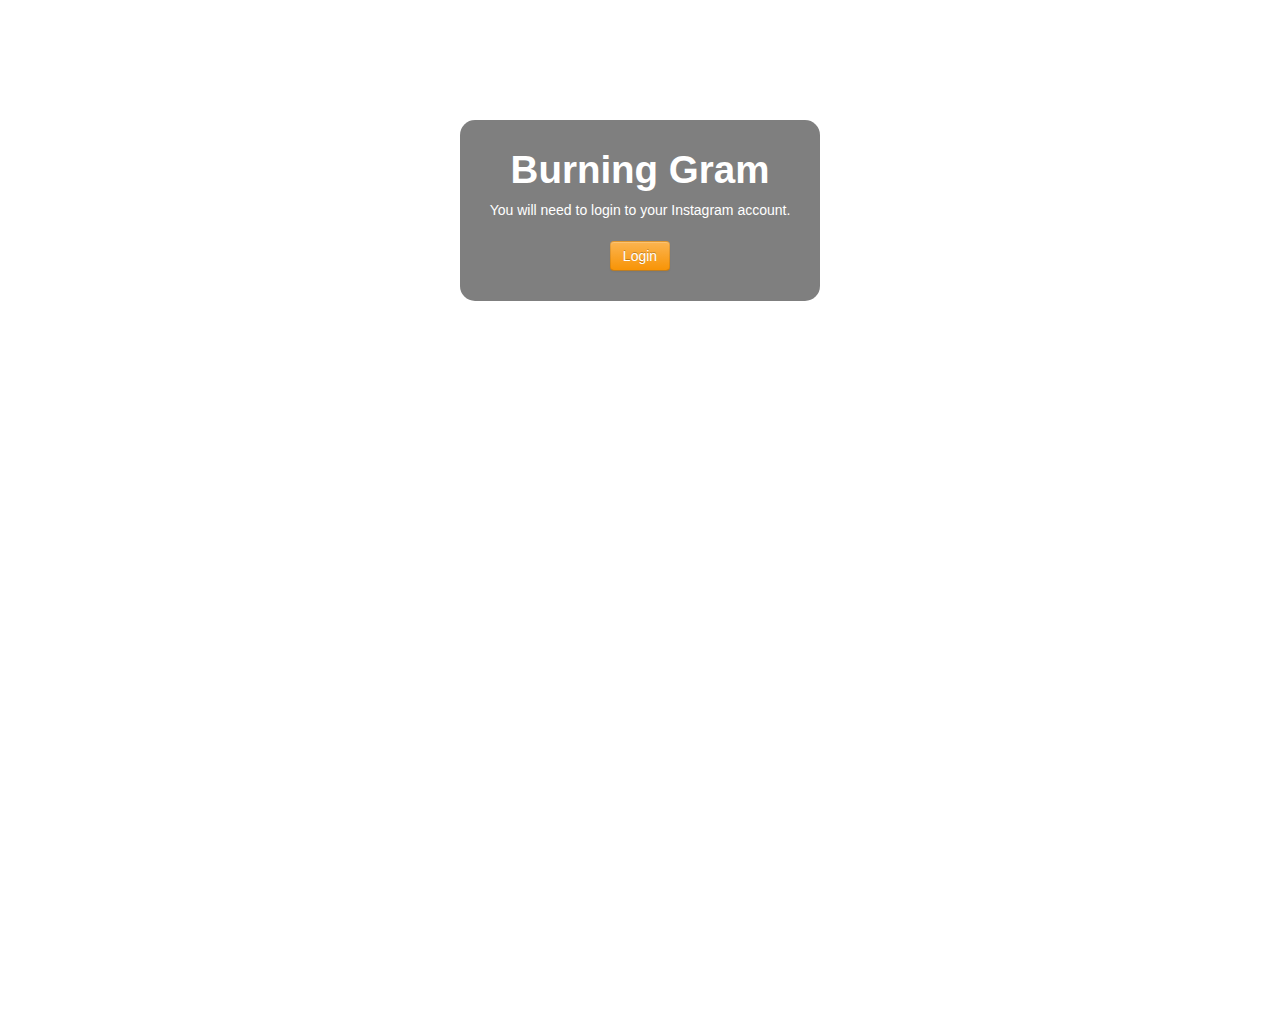
==== index.html @ cd553397 "First Commmit of FestGram" ====
<!DOCTYPE html>
<!--[if gt IE 8]><!--> <html class="no-js"> <!--<![endif]-->
    <head>
        <meta charset="utf-8">
        <meta http-equiv="X-UA-Compatible" content="IE=edge,chrome=1">
        <title></title>
        <meta name="description" content="">
        <meta name="viewport" content="width=device-width" initial-scale="0" >
        <link rel="stylesheet" href="css/reset.css">
        <link rel="stylesheet" href="css/bootstrap.min.css">
        <link rel="stylesheet" href="style.css">
		
    </head>
    <body id="home">
		<div id="login_pane" class="jumbotron">
		    <h1>Burning Gram</h1>
		    <p>You will need to login to your Instagram account.</p>
		    <p><a class="btn btn-warning btn-lg" href="https://instagram.com/oauth/authorize/?client_id=d1b8c3c77c2f466fbcc3663641b5463f&redirect_uri=http://codeandpen.com/Festgram/confirmed.html&response_type=token" id="login_button">Login</a></p>
		</div>
        <script src="js/library/jquery-1.9.1.min.js"></script>
	   
        <script src="js/main.js"></script>
    </body>
</html>
---- style.css ----
html, body, #map-canvas{
  	height: 100%; 
  	margin: 0;
  	padding: 0 
}
#home{
  	background: url(http://codeandpen.com/Festgram/images/background_index.jpg) no-repeat;
  	background-size: cover; 
}
img[src*="gstatic.com/"], img[src*="googleapis.com/"] {
	max-width: none;
}
#login_pane{
	color:white;
	width: 320px;
	margin: 120px auto;
	background: rgba(0,0,0,.5);
	padding: 20px;
	border-radius: 15px;
	text-align: center;
}
#login_button{
	margin: 11px 0px 0px 0px;
}
#load_overlay{
	position:fixed;
	top: 0px;
	left:0px;
	width:100%;
	height:100%;
	z-index:9;
	background: rgba(0,0,0,.8);
}
#load_overlay h3{
	color:white;
	width:150px;
	margin:150px auto;	
}
.info_window{
	height: 200px;
	width: 300px;
	overflow:hidden;
}
.info_box, .info_window h3, .info_window p, .info_window .img, .info_window a{
	position:relative;
}
.info_box{
	width: 136px;
	height: 40px;
	top: -15px;
	left: 160px;
	border-bottom: thin gray solid;
}
.info_window h3{
	top: -14px;
	left: 5px;
	width: 300px;
	border-bottom: thin gray solid;
}
.info_window p{
	top: -161px;
	left: 161px;
	width: 136px;
	font-size: 12px;
	line-height: 15px;
	word-break: break-word;
	word-spacing: 2px;
}
.info_window a{
	top: -21px;
	width: 151px;
	height: 151px;
	float: left;
	left: 4px;
}
.comments, .likes{
	float:left;
	margin-left:15px;
	top: -153px;
	position: relative;
}
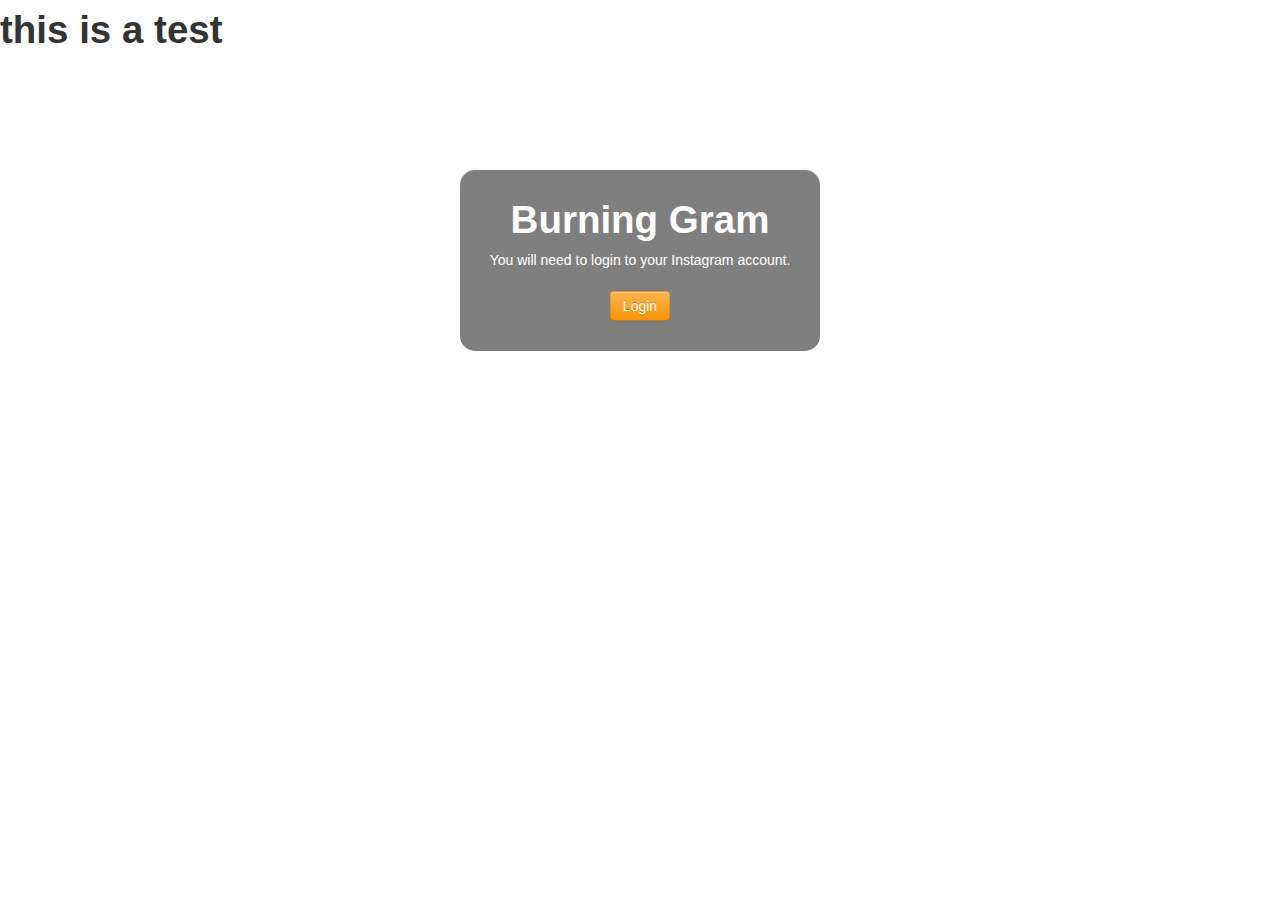
==== commit b1e3fdb4: "an update" ====
--- a/index.html
+++ b/index.html
@@ -11,6 +11,7 @@
         <link rel="stylesheet" href="style.css">
 		
     </head>
+<h1>this is a test</h1>
     <body id="home">
 		<div id="login_pane" class="jumbotron">
 		    <h1>Burning Gram</h1>
